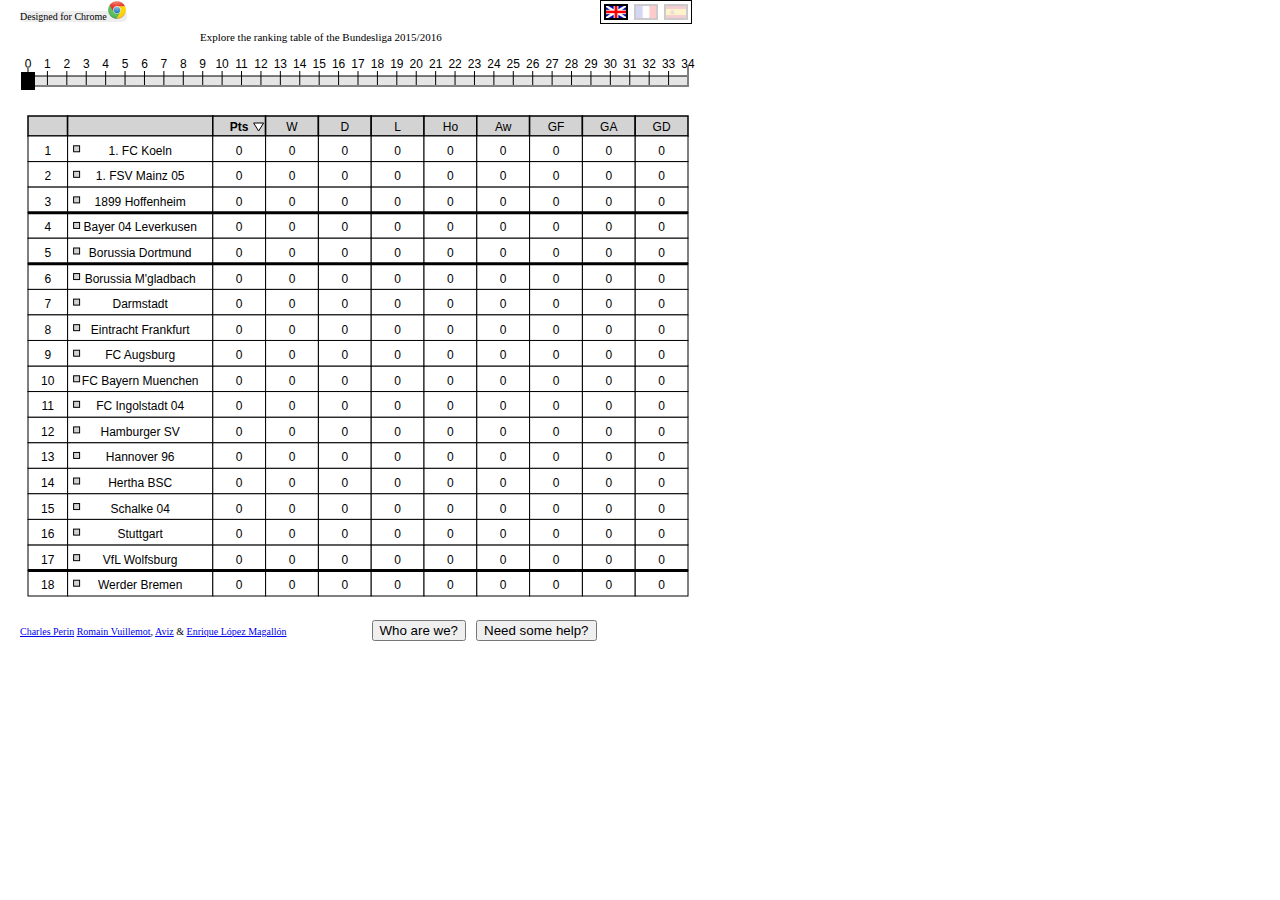
==== table.html @ 43228739 "Uploaded" ====
<!--
 2014/01/06
 Charles Perin
 INRIA, Univ. Paris-Sud & CNRS-LIMSI
 charles.perin@free.fr
-->

<!DOCTYPE html>
<head>
    <meta charset='utf-8'>
    <title>A table</title>
    <link type="text/css" rel="stylesheet" href="./css/atable.css"/>
    <link type="text/css" rel="stylesheet" href="./css/jquery-ui-lightness/jquery-ui-1.10.3.custom.min.css"/>
    <script src="/lib/d3/d3.js"></script>
    <script src="/lib/d3/d3.superformula.v0.min.js"></script>
    <script src="/lib/jquery/jquery-1.9.1.js"></script>
    <script src="/lib/jquery/jquery-ui-1.10.3.custom.min.js"></script>
    <script src="/js/Utils.js"></script>
    <script src="/js/Slider.js"></script>
    <script src="/js/data2.js"></script>
    <script src="/js/Widgets.js"></script>
    <script src="/js/LineChart.js"></script>
    <script src="/js/Table.js"></script>
    <script src="/js/Tangle.js"></script>
    <style>
        .rect_frame {
            fill: white;
            fill-opacity: 0;
            stroke: #aaa;
            stroke-width: .5;
        }

        #all_days {
            position:absolute;

        }

        .list_days {
            border-style:dotted;
            border-width:1px;
            display:inline-block;

            background-color:yellow;
            text-align:center;
        }

        .list_days:hover {
            border-style:solid;
        }



        path {
            stroke: gray;
            stroke-width: 2;
            fill: none;
        }

        line {
            stroke: black;
        }

        text {
            font-family: Arial;
            font-size: 9pt;
        }
    </style>

</head>

<body>

<!--<h1>À Table!</h1>-->

<span id="widgets"></span>

<p id="basic-widgets"> </p>
<p id="slider-widget"> </p>

<span id='rankingTable'></span>

<p id="settings"></p>

<script>


// Retrieve Unique Teams
var unique_teams = [];
var unique_days = [];

var TABLE_WIDTH = 700;
var TABLE_HEIGHT = 600;
var SLIDER_HEIGHT = 40;

var current_day = 0;

var DEBUG_CONSOLE = false;

var table,widgets;

var ENGLISH = 0, FRENCH = 1, SPANISH=2;
var LANGUAGES = [ENGLISH,FRENCH, SPANISH];
var DEFAULT_LANGUAGE = ENGLISH;

//Widgets parameters
var widgets_params = {
    basic: {on: false, id: "basic-widgets"},
    slider_classic: {on: false, id: "slider-widget"}
};

var slider_params = {
  hasSlider: true,
  margins:{top: 60, right: 20, bottom: 10, left: 20},
  width: TABLE_WIDTH,
  height: SLIDER_HEIGHT,
  snapToTick: true,
  orient: "top",
  ticksOver: true,
  ticksMargin: 5,
  barHeight: 10,
  thumbWidth: 14,
  thumbHeight: 18,
  initValue: 0
};

var table_params = {
    mode: "Tangle",
    slider: slider_params,
    width:TABLE_WIDTH,
    height:TABLE_HEIGHT,
    line_chart:{
      y_scale_mode: Y_SCALE_VALUE_ABS
    },
    margins:{top: 60, right: 20, bottom: 20, left: 20},
    animations : {
        sort: {
            duration: 800,
            delay: 0
        },
        change: {
            duration: 400,
            delay: 0
        },
        dm_focus_cell: {
            start_fade_out_cells: 200,
            start_toRectangle: 200,
            start_toCircle: 100,
            end_translate: 500,
            end_toRectangle: 500,
            end_fade_in_cells: 500
        },
      dm_switch_vis: {
        switch: 500
      }
    }
};


// Tween http://bl.ocks.org/mbostock/1020902
// https://gist.github.com/mbostock/1021103

var size = 150;

var rectangle = d3.superformula()
        .type("rectangle")
        .size(size * 20)
        .segments(360)
        .param("m", 4)
        .param("n1", 100)
        .param("n2", 100)
        .param("n3", 100)
        .param("a", 7)
        .param("b", 2);

var square = d3.superformula()
        .type("square")
        .size(size)
        .segments(360)
        .param("m", 4)
        .param("n1", 100)
        .param("n2", 100)
        .param("n3", 100)
        .param("a", 7)
        .param("b", 2);

var circle = d3.superformula()
        .type("circle")
        .size(size/10)
        .segments(360)
        .param("m", 4)
        .param("n1", 2)
        .param("n2", 2)
        .param("n3", 2)
        .param("a", 1)
        .param("b", 1);

var margins = {top: 20, right: 20, bottom: 20, left: 20};

// Helper function ////////////////////////////////////
var createAccessors = function(visExport) {
    for (var n in visExport.opts) {
        if (!visExport.opts.hasOwnProperty(n)) continue;
        visExport[n] = (function(n) {
            return function(v) {
                return arguments.length ? (visExport.opts[n] = v, this) : visExport.opts[n];
            }
        })(n);
    }
};



function d3_svg_lineStepMiddle(points, slope, plateau) {
    var i = 0, n = points.length, p = points[0], path = [ p[0], ",", p[1] ];
    while (++i < n) path.push("V", (p = points[i])[1], "H", p[0]);
    return path.join("");
}


$(document).ready(function(){
    init();
});


function init(){

    parseData(function(){
        var res = this;

        createWidgets(res);
        createTable(res);
        initSettings();
        if(table.slider){
          table.slider.addListener(widgets);
          widgets.addWidget(table.slider);
        }

        createHeader();
        createLanguage();
        createFooter();
    });
}

function createFooter(){
    var div = d3.select("body").append("div")
            .attr("class","footer");
    div.append("span")
            .html("<a href='http://charles.perin.free.fr' target='_blank'>Charles Perin</a> <a href='http://www.vuillemot.net' target='_blank'>Romain Vuillemot</a>, <a href='http://www.aviz.fr' target='_blank'>Aviz</a> & <a href='http://enadol.de' target='_blank'>Enrique López Magallón</a>");
    div.append("input").attr("type","button")
            .attr("id","button-who")
            .attr("value","Who are we?")
            .style("margin-left","85px")
            .on("click", function(){
                window.open("./WhoAreWe.html",'_blank');
            });
    div.append("input").attr("type","button")
            .attr("id","button-help")
            .attr("value","Need some help?")
            .style("margin-left","10px")
            .on("click", function(){
                window.open("./Help.html",'_blank');
            });

  d3.select("body").append("div").attr("id","titlediv").html("Explore the ranking table of the Bundesliga 2015/2016");
}

function createHeader(){
  var div = d3.select("body").append("div")
      .attr("class","header");

  var chrome = div.append("span")
      .attr("id","chrome")
      .on("mouseover",function(){d3.select(this).style("cursor","pointer")})
      .on("click", function(){
        window.open("http://www.google.com/chrome/", '_blank').focus();
      });
  chrome.append("label").text("Designed for Chrome");
  chrome.append("img").attr("src","./img/chrome.png").style("width","20px").style("height","20px");

}

function createLanguage(){
  var div = d3.select("body").append("div")
      .attr("class","language");
  div.selectAll(".lang-img")
      .data(LANGUAGES)
      .enter()
      .append("img")
      .attr("class","lang-img")
      .attr("src", function(d){return "./img/flag_"+d+".jpg"})
      .style("opacity", function(d){return d == DEFAULT_LANGUAGE ? 1 : .2})
      .style("width","20px")
      .style("height","12px")
      .on("click", function(d){
        d3.selectAll(".lang-img")
            .style("opacity",function(d2){return d == d2 ? 1 : .2});
        setLanguage(d);
      });
  setLanguage(DEFAULT_LANGUAGE);
}

var current_language = undefined;
function setLanguage(language){
  if(current_language != language){
    current_language = language;
    if(table != undefined){
      table.setLanguage(current_language);
    }
  }
  //www.google.com/chrome/
  var div = d3.select("body").append("div")
      .attr("class","header");

  d3.select("#chrome").select("label").text(function(d){
    if(current_language == ENGLISH) return "Designed for Chrome";
    else if (current_language == FRENCH) return "Optimisé pour Chrome";
    return "Optimizado para Chrome";
  });

    d3.select("#titlediv").html(function(){
        if(current_language == ENGLISH) return "Explore the ranking table of the Bundesliga 2015/2016";
       else if(current_language == FRENCH) return "Explorez le classement de la Bundesliga 2015/2016";
       return "Explore la clasificación de la Bundesliga en la temporada 2015/2016";
    });

    d3.select("#button-who").attr("value",function(){
        if(current_language == ENGLISH) return "Who are we?";
        else if (current_language == FRENCH) return "Qui sommes-nous?";
        return "¿Quiénes somos?";
    });
    d3.select("#button-help").attr("value",function(){
        if(current_language == ENGLISH) return "Need some help?";
        else if (current_language == FRENCH) return "Besoin d'aide ?";
        return "¿Necesita ayuda?";
    });

}


function createWidgets(data){
    //create the widgets
    widgets_params.nb_days = data.length;
    widgets = new Widgets(widgets_params);
}

function createTable(data){
    //create the table
    table_params.data = {
        nbDays: data.length,
        data: data,
        columnLabel:
        {
            names:columnNames,
            titles: columnTitles,
            domain:[0,.06,.28,.36,.44,.52,.60,.68,.76,.84,.92,1]//between 0 and 1, custom cell size
        },
        current_day: current_day
    };
    table = new Table(table_params);
}

function initSettings(){//instead of createsettings
    table.setInteractionMode(table_params.mode);
    table.setAnimation("change","duration",table_params.animations.change.duration);
    table.setAnimation("change","delay",table_params.animations.change.delay);
    table.setAnimation("sort","duration",table_params.animations.sort.duration);
    table.setAnimation("sort","delay",table_params.animations.sort.delay);
}


function parseData(callback){
    d3.json("lib/nodes.json", function(error, json) {
        if(error)
            return console.warn(error);

        outcomes = json;

        outcomes.forEach(function(d) {
            if(unique_teams.contains(d.teamHome) == false) {
                unique_teams.push(d.teamHome);
            }
        });

        // Retrieve Unique Teams
        outcomes.map(function(d) {
            if(unique_days.contains(d.day) == false) {
                unique_days.push(d.day);
            }
        });

        callback.call(compute_data(outcomes));
    });
}


</script>

<script>
    (function(i,s,o,g,r,a,m){i['GoogleAnalyticsObject']=r;i[r]=i[r]||function(){
        (i[r].q=i[r].q||[]).push(arguments)},i[r].l=1*new Date();a=s.createElement(o),
            m=s.getElementsByTagName(o)[0];a.async=1;a.src=g;m.parentNode.insertBefore(a,m)
    })(window,document,'script','//www.google-analytics.com/analytics.js','ga');

    ga('create', 'UA-43580710-1', 'ovh.net');
    ga('send', 'pageview');

</script>

</body>
</html>
---- css/atable.css ----
text:hover{
    cursor:default;
}

div.language{
  position:absolute;
  top:0px;
  left:600px;
  width:90px;
  height:22px;
  border:1px solid black;
}

div.language img{
  height:30px;
  display: inline;
  margin:3px;
  border:2px solid black;
}

div.language img:hover{
    cursor:pointer;
}

div.footer{
    position: absolute;
    top:620px;
    left:20px;
    text-align: center;
    font-family: verdana, Times, serif;
    font-size: 10px;
}


div.header{
  position: absolute;
  top:0px;
  left:20px;
  text-align: center;
  font-family: verdana, Times, serif;
  font-size: 10px;
}

div.header #chrome{
  background-color: #EEEEEE;
  border-radius: 5px 5px 5px 5px;
}

#titlediv{
    position: absolute;
    top:31px;
    left:200px;
    text-align: center;
    font-family: verdana, Times, serif;
    font-size: 11px;
}

.widget-arrow-days {
  text-decoration: none;
}

.ui-slider .ui-slider-handle { height: 100%;top:-1px }
.ui-slider {width: 400px;max-height:20px;height:80%;top:0}

#widget-slider-label{
  text-align: center;
  display: table-cell;
  vertical-align: middle;
}

.cell rect.bkg{
  stroke:black;
  stroke-width:1px;
  fill:white;
}

.cell.overed rect.bkg{
    stroke-width:3px;
    fill:lightgray;
}

.cell.selected rect.bkg{
  stroke-width:3px;
}

.cell text.value{
  fill:black;
  text-anchor:middle;
}

.cell.dragged rect.bkg{
    fill: lightblue;
}

.cell.dragged text{
  fill:green;
  text-decoration: underline;
}

.cell.invalid text{
  fill:red;
}

.cell .shadow-arrow{
    stroke:black;
    stroke-width:1px;
}


.col-header rect, .row-header rect{
  fill:lightgray;
  stroke-width:1.5px;
  stroke:black;
}

.col-header.sorted text{
    font-weight:bold;
}

.col-header text{
    fill:black;
    text-anchor:middle;
    font-weight:normal;
}
.col-header text:hover{
    cursor:pointer;
}

.col-header .img-sort{
    stroke: black;
    stroke-width:1px;
    fill: white;
}

.area-line{
    stroke-width:3;
    stroke: black;
}




/*
Rules for embed barcharts
*/
.interactionLayer .bar rect{
    fill: white;
    stroke-width: .5;
    stroke: none;
    fill-opacity: .5;
}

.interactionLayer .bar.overed rect{
    stroke-width: .5;
    stroke: black;
    fill-opacity: 1;
}
.interactionLayer .bar.lost rect{
    fill: #D7191C;
}
.interactionLayer .bar.won rect{
    fill: #ABDDA4;
}
.interactionLayer .bar.draw rect{
    fill: #FFFF99;;
}


.interactionLayer .bar line{
    stroke-width: .5;
    stroke: black;
}

.interactionLayer .bar.positive line{
    stroke: green;
}
.interactionLayer .bar.negative line{
    stroke: #D7191C;
}





/*
Rules for table slider
*/
.slider-bar{
  stroke: black;
  stroke-width:1px;
  fill: black;
  fill-opacity: .1;
}



/*
For linegraph
*/
.teamname-line{
  font-size: 9px;
}

.modes_selected{
  fill:red;
}

.pathLines.dashed{
  stroke-dasharray: 5,5;
}

.day-area{
    stroke: none;
    stroke-width: 0;
    fill: #EEEEEE;
}

.visuModes_text{
    font-size:14px;
}

.visuModes_text:hover{
    font-weight:bold;
}
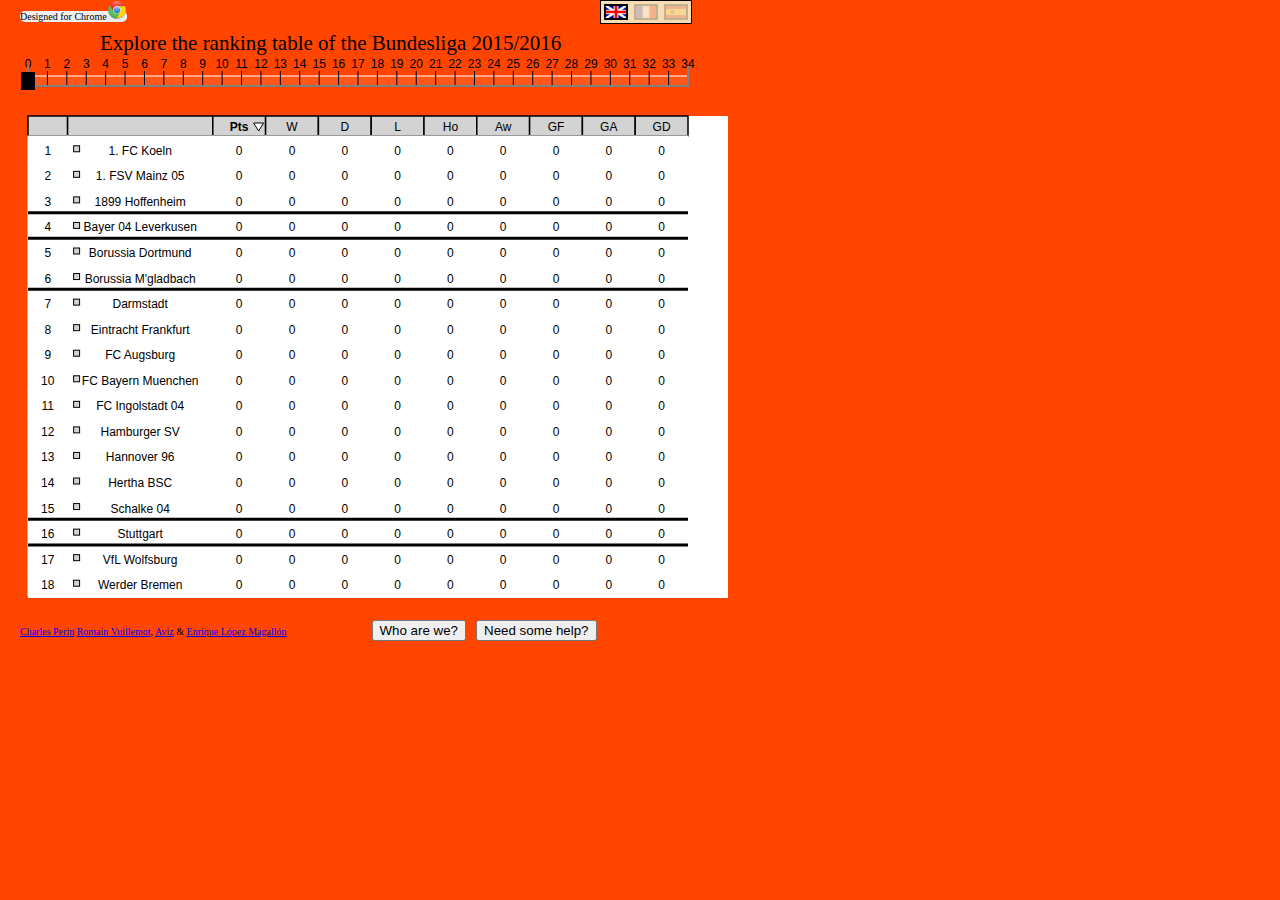
==== commit 721a9523: "Merge remote-tracking branch 'refs/remotes/origin/master' into patch-1" ====
--- a/table.html
+++ b/table.html
@@ -395,16 +395,7 @@
 
 </script>
 
-<script>
-    (function(i,s,o,g,r,a,m){i['GoogleAnalyticsObject']=r;i[r]=i[r]||function(){
-        (i[r].q=i[r].q||[]).push(arguments)},i[r].l=1*new Date();a=s.createElement(o),
-            m=s.getElementsByTagName(o)[0];a.async=1;a.src=g;m.parentNode.insertBefore(a,m)
-    })(window,document,'script','//www.google-analytics.com/analytics.js','ga');
-
-    ga('create', 'UA-43580710-1', 'ovh.net');
-    ga('send', 'pageview');
-
-</script>
+
 
 </body>
 </html>--- a/css/atable.css
+++ b/css/atable.css
@@ -9,6 +9,7 @@
   width:90px;
   height:22px;
   border:1px solid black;
+  background: wheat;
 }
 
 div.language img{
@@ -16,6 +17,7 @@
   display: inline;
   margin:3px;
   border:2px solid black;
+
 }
 
 div.language img:hover{
@@ -49,10 +51,10 @@
 #titlediv{
     position: absolute;
     top:31px;
-    left:200px;
+    left:100px;
     text-align: center;
-    font-family: verdana, Times, serif;
-    font-size: 11px;
+    font-family: calibri, Times, serif;
+    font-size: 21px;
 }
 
 .widget-arrow-days {
@@ -69,7 +71,7 @@
 }
 
 .cell rect.bkg{
-  stroke:black;
+  stroke:white;
   stroke-width:1px;
   fill:white;
 }
@@ -186,9 +188,9 @@
 Rules for table slider
 */
 .slider-bar{
-  stroke: black;
+  stroke: white;
   stroke-width:1px;
-  fill: black;
+  fill: white;
   fill-opacity: .1;
 }
 
@@ -221,4 +223,9 @@
 
 .visuModes_text:hover{
     font-weight:bold;
-}+}
+
+body{
+    
+    background-color: orangered;
+}
